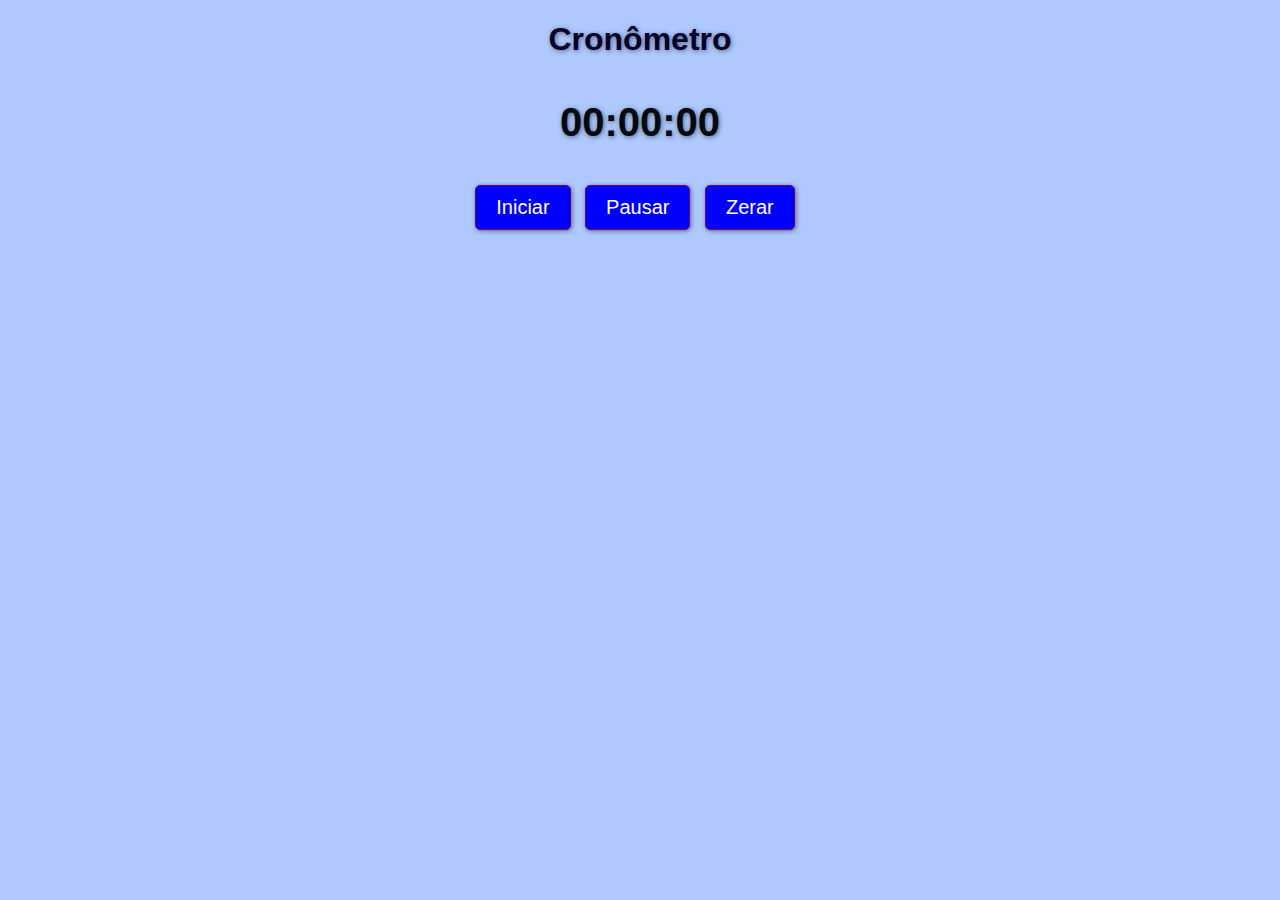
==== index.html @ e5d6f9fc "rename" ====
<!DOCTYPE html>
<html lang="en">
<head>
    <meta charset="UTF-8">
    <meta http-equiv="X-UA-Compatible" content="IE=edge">
    <meta name="viewport" content="width=device-width, initial-scale=1.0">
    <title>Cronômetro</title>
	<link rel="stylesheet" href="style.css">
</head>
<body>
    <header><h1>Cronômetro</h1></header>
	<div id="cronometro">00:00:00</div>
	<div id="resultado"></div>
	<button id="iniciar" onclick="iniciarCronometro()">Iniciar</button>
	<button id="pausar" onclick="pausarCronometro()">Pausar</button>
	<button id="zerar" onclick="zerarCronometro()">Zerar</button>
	<script src="script.js"></script>
</body>
</html>
---- style.css ----
:root{
    --letraTitulo: rgb(6, 2, 42);
    --letraCronometro: rgb(1, 10, 16);
    --letraBotao: white;
    --fundoPagina: rgba(1, 82, 255, 0.313);
    --fundoBotao: blue;
    --fundoBotaoHover: darkblue;
    --bordaBotao: rgb(110, 0, 118);
    --sombra: 1px 1px 5px rgba(0, 0, 0, 0.502);
}

body {
	font-family: Arial, sans-serif;
    color: var(--letra1);
    text-shadow: var(--sombra);
    background-color: var(--fundoPagina);
    margin: auto;
    text-align: center;
}

header{
    color: var(--letraTitulo);
    text-shadow: var(--sombra);
}

#cronometro {
    color: var(--letraCronometro);
    text-shadow: var(--sombra);
	font-size: 40px;
	font-weight: bold;
	padding: 20px;
	margin-bottom: 20px;
	
}

#resultado {
	font-size: 30px;
	font-weight: bold;
	margin-bottom: 20px;
    color: var(--letra1);
}

button {
	font-size: 20px;
	padding: 10px 20px;
	margin-right: 10px;
	background-color: var(--fundoBotao);
	color: var(--letraBotao);
	border: 1px solid var(--bordaBotao);
    box-shadow: var(--sombra);
	border-radius: 5px;
	cursor: pointer;
}

button:hover {
	background-color: var(--fundoBotaoHover);
}
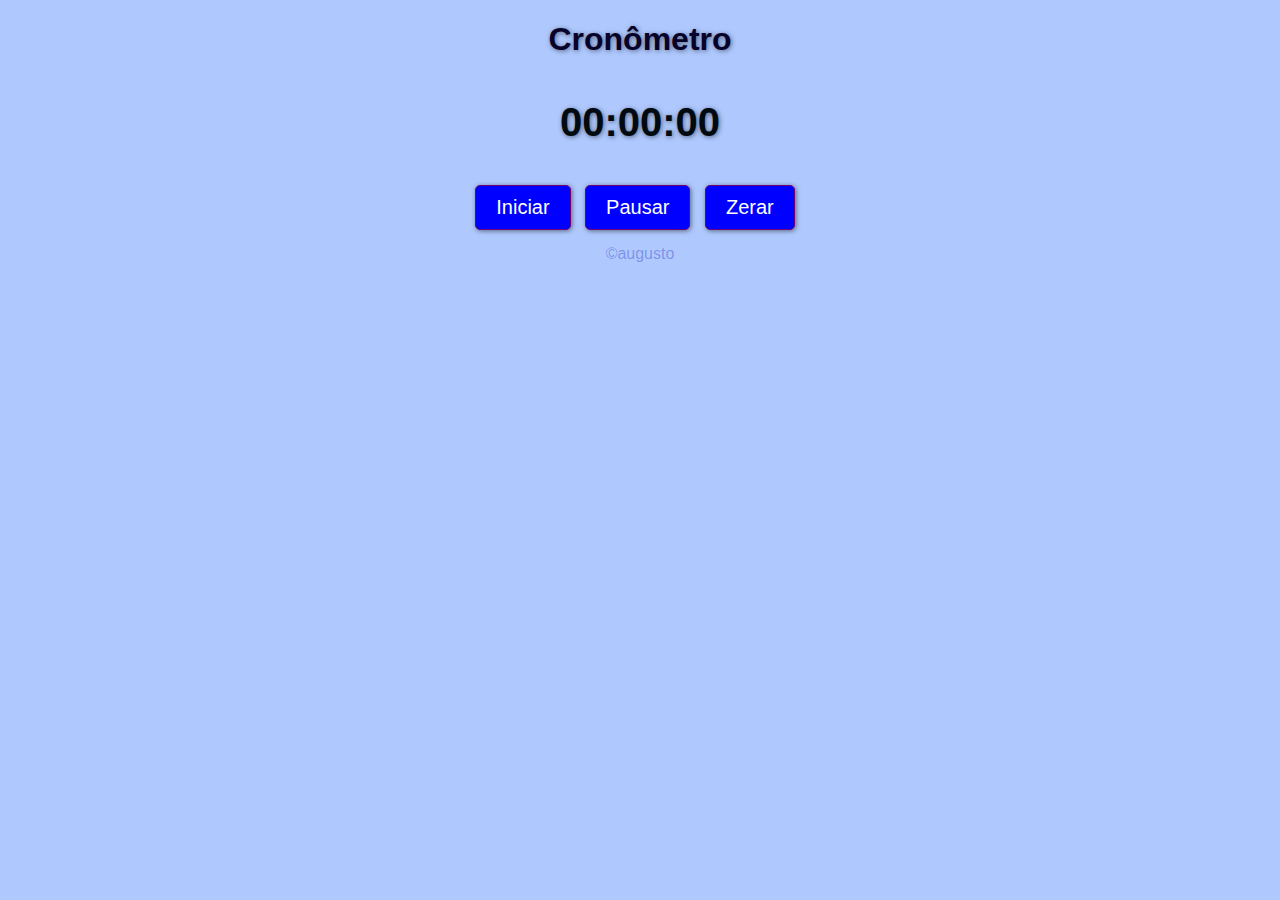
==== commit a1a6c497: "logo" ====
--- a/index.html
+++ b/index.html
@@ -15,5 +15,6 @@
 	<button id="pausar" onclick="pausarCronometro()">Pausar</button>
 	<button id="zerar" onclick="zerarCronometro()">Zerar</button>
 	<script src="script.js"></script>
+	<footer>&copy;augusto</footer>
 </body>
 </html>
--- a/style.css
+++ b/style.css
@@ -55,3 +55,9 @@
 button:hover {
 	background-color: var(--fundoBotaoHover);
 }
+
+footer{
+    margin-top: 15px;
+    color: rgba(19, 19, 179, 0.322);
+    text-shadow: none;
+}
